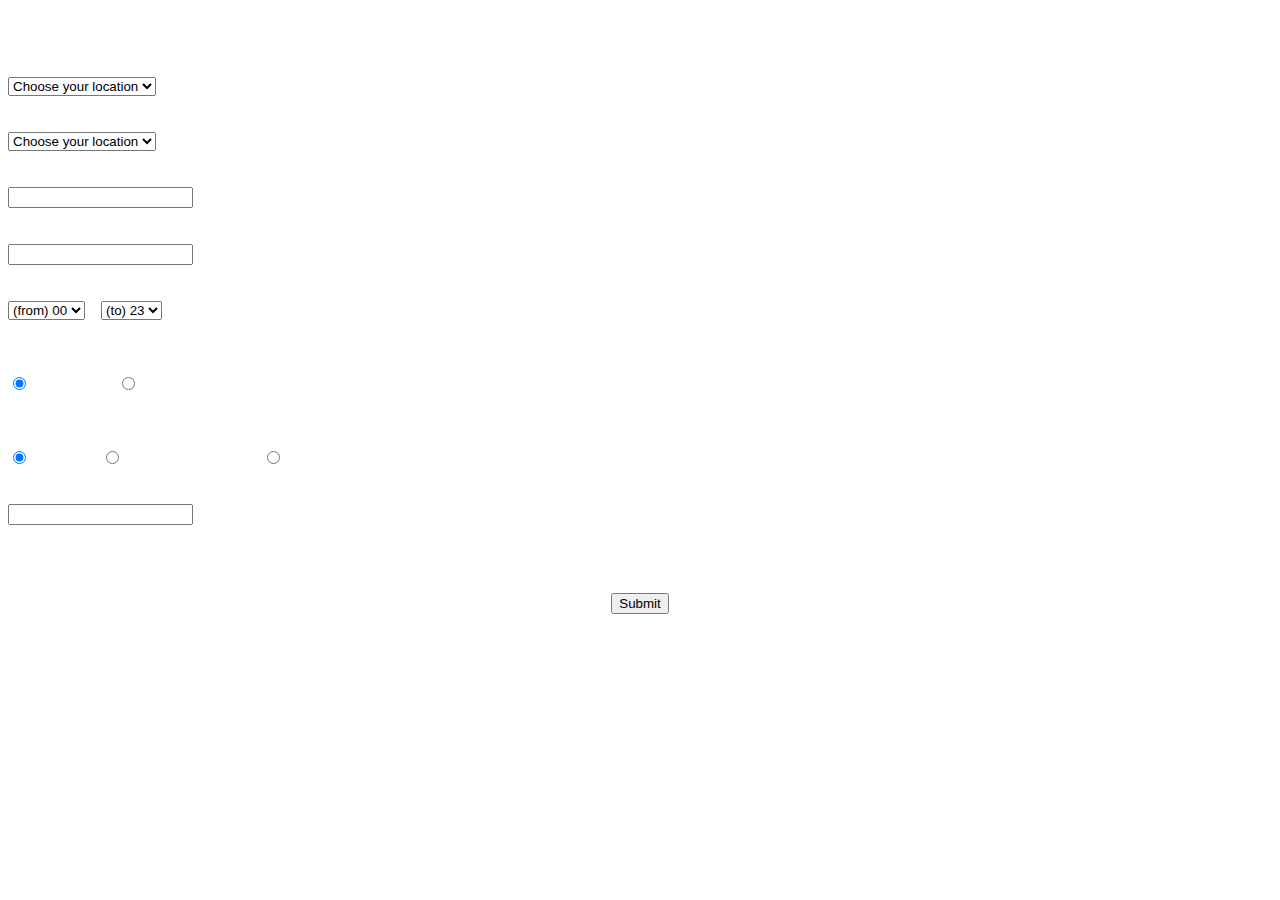
==== popup.html @ d4ecb9d2 "popup.html" ====
<!doctype html>

<html>
  <head>
  
    <title>Cheapest flight</title>
    <script src="popup.js"></script>
	<style type="text/css">
	body {
    min-width:200px;
	min-height:450px;
	}
	</style>
	<script src="jquery-1.12.0.min.js"></script>
	<link rel="stylesheet" type="text/css" href="styleset.css">
  </head>
  <body background="f1.jpg">
  <font color="white"><b>
 <div bgcolor="grey" style="border:thin">
 <h3><p align="center" id="myDIV">Get the cheapest flight!!</p><h3>
 </div>
 <p id="message" bgcolor="red"></p>
 
 <form name="reg" method="post">
 From: <br>
  <label>
 <select id="from">
<option value="" selected="selected">Choose your location</option>
["Delhi","Mumbai","Bengaluru","Chennai","Kolkata","Kochi","Ahmedabad","Hyderabad","Pune","Dabolim",
"Thiruvanthapuram","Lucknow","Jaipur","Guwahati","Kozikhode","Srinagar","Bhubneshwar","Vishakapatnam","Coimbatore","Indore",
"Mangaluru","Nagpur","Patna","Chandigarh","Tiruchilapalli","Varnasi","Raipur","Amritsar","Jammu","Bagdora",
"Vadodra","Agartala","Portblair","Madurai","Imphal","Ranchi","Udaipur","Dehradun","Bhopal","Leh",
"Rajkot","Vijaywada","Tirupati","Dibrugarh","Jodhpur","Aurangabad","Rajahmundry","Silchar","Jabalpur","Aizwal"
]

[
"DEL","BOM","BLR","MAA","CCU","COK","AMD","HYD","PNQ","GOI",
"TRV","LKO","JAI","GAU","CCJ","SXR","BBI","VTZ","CJB","IDR",
"IXE","NAG","PAT","IXC","TRZ","VNS","RPR","ATQ","IXJ","IXB",
"BDQ","IXA","IXZ","IXM","IMF","IXR","UDR","DED","BHO","IXL",
"RAJ","VJA","TIR","DIB","JDH","IXU","RJA","IXS","JLR","AJL"
]
 <option value="DEL">Delhi</option>
  <option value="BOM">Mumbai</option>
  <option value="BLR">Bengaluru</option>
   <option value="MAA">Chennai</option>
  <option value="CCU">Kolkata</option>
  <option value="COK">Kochi</option>
   <option value="AMD">Ahmedabad</option>
  <option value="HYD">Hyderabad</option>
  <option value="PNQ">Pune</option>
   <option value="GOI">Dabolim</option>
  <option value="TRV">Thiruvanthapuram</option>
  <option value="LKO">Lucknow</option>
  <option value="JAI">Jaipur</option>
  <option value="GAU">Guwahati</option>
  <option value="CCJ">Kozikhode</option>
   <option value="SXR">Srinagar</option>
  <option value="BBI">Bhubneshwar</option>
  <option value="VTZ">Vishakapatnam</option>
   <option value="CJB">Coimbatore</option>
  <option value="IDR">Indore</option>
  <option value="IXE">Mangaluru</option>
   <option value="NAG">Nagpur</option>
  <option value="PAT">Patna</option>
  <option value="IXC">Chandigarh</option>
  <option value="TRZ">Tiruchilapalli</option>
  <option value="VNS">Varnasi</option>
  <option value="RPR">Raipur</option>
   <option value="ATQ">Amritsar</option>
  <option value="IXJ">Jammu</option>
  <option value="IXB">Bagdora</option>
   <option value="BDQ">Vadodra</option>
  <option value="IXA">Agartala</option>
  <option value="IXZ">Portblair</option>
   <option value="IXM">Madurai</option>
  <option value="IMF">Imphal</option>
  <option value="IXR">Ranchi</option>
  <option value="UDR">Udaipur</option>
  <option value="DED">Dehradun</option>
  <option value="BHO">Bhopal</option>
   <option value="IXL">Leh</option>
  <option value="RAJ">Rajkot</option>
  <option value="VJA">Vijaywada</option>
   <option value="TIR">Tirupati</option>
  <option value="DIB">Dibrugarh</option>
  <option value="JDH">Jodhpur</option>
   <option value="IXU">Aurangabad</option>
  <option value="RJA">Rajahmundry</option>
  <option value="IXS">Silchar</option>
  <option value="JLR">Jabalpur</option>
  <option value="AJL">Aizwal</option>  
</select>
 </label>

<br><br>
 To:<br>
  <label>
 <select id="to">
<option value="" selected="selected">Choose your location</option>
 <option value="DEL">Delhi</option>
  <option value="BOM">Mumbai</option>
  <option value="BLR">Bengaluru</option>
   <option value="MAA">Chennai</option>
  <option value="CCU">Kolkata</option>
  <option value="COK">Kochi</option>
   <option value="AMD">Ahmedabad</option>
  <option value="HYD">Hyderabad</option>
  <option value="PNQ">Pune</option>
   <option value="GOI">Dabolim</option>
  <option value="TRV">Thiruvanthapuram</option>
  <option value="LKO">Lucknow</option>
  <option value="JAI">Jaipur</option>
  <option value="GAU">Guwahati</option>
  <option value="CCJ">Kozikhode</option>
   <option value="SXR">Srinagar</option>
  <option value="BBI">Bhubneshwar</option>
  <option value="VTZ">Vishakapatnam</option>
   <option value="CJB">Coimbatore</option>
  <option value="IDR">Indore</option>
  <option value="IXE">Mangaluru</option>
   <option value="NAG">Nagpur</option>
  <option value="PAT">Patna</option>
  <option value="IXC">Chandigarh</option>
  <option value="TRZ">Tiruchilapalli</option>
  <option value="VNS">Varnasi</option>
  <option value="RPR">Raipur</option>
   <option value="ATQ">Amritsar</option>
  <option value="IXJ">Jammu</option>
  <option value="IXB">Bagdora</option>
   <option value="BDQ">Vadodra</option>
  <option value="IXA">Agartala</option>
  <option value="IXZ">Portblair</option>
   <option value="IXM">Madurai</option>
  <option value="IMF">Imphal</option>
  <option value="IXR">Ranchi</option>
  <option value="UDR">Udaipur</option>
  <option value="DED">Dehradun</option>
  <option value="BHO">Bhopal</option>
   <option value="IXL">Leh</option>
  <option value="RAJ">Rajkot</option>
  <option value="VJA">Vijaywada</option>
   <option value="TIR">Tirupati</option>
  <option value="DIB">Dibrugarh</option>
  <option value="JDH">Jodhpur</option>
   <option value="IXU">Aurangabad</option>
  <option value="RJA">Rajahmundry</option>
  <option value="IXS">Silchar</option>
  <option value="JLR">Jabalpur</option>
  <option value="AJL">Aizwal</option>  
</select>
 </label>
 <br><br>
 Departure (dd/mm/yyyy): <br><input type="text" id="datePos1"><br><br>
 Arrival (dd/mm/yyyy): <br><input type="text" id="datePos2"><br><br>
 
 Preferable Time : 24-hour Format<br>
<select id="t1">
 <option value="00" selected>(from) 00</option>
 <option value="01" >01</option>
 <option value="02" >02</option>
 <option value="03" >03</option>
 <option value="04" >04</option>
 <option value="05" >05</option>
 <option value="06" >06</option>
 <option value="07" >07</option>
 <option value="08" >08</option>
 <option value="09" >09</option>
 <option value="10" >10</option>
  <option value="11" >11</option>
  <option value="12" >12</option>
 <option value="13" >13</option>
 <option value="14" >14</option>
 <option value="15" >15</option>
 <option value="16" >16</option>
 <option value="17" >17</option>
 <option value="18" >18</option>
 <option value="19" >19</option>
 <option value="20" >20</option>
 <option value="21" >21</option>
  <option value="22" >22</option>
    <option value="23" >23</option>
</select>
&nbsp;&nbsp;
<select id="t2">
<option value="00" >00</option>
 <option value="01" >01</option>
 <option value="02" >02</option>
 <option value="03" >03</option>
 <option value="04" >04</option>
 <option value="05" >05</option>
 <option value="06" >06</option>
 <option value="07" >07</option>
 <option value="08" >08</option>
 <option value="09" >09</option>
 <option value="10" >10</option>
  <option value="11" >11</option>
  <option value="12" >12</option>
 <option value="13" >13</option>
 <option value="14" >14</option>
 <option value="15" >15</option>
 <option value="16" >16</option>
 <option value="17" >17</option>
 <option value="18" >18</option>
 <option value="19" >19</option>
 <option value="20" >20</option>
 <option value="21" >21</option>
  <option value="22" >22</option>
    <option value="23" selected>(to) 23</option>
	</select><br><br>


 
 Type of flight : <br><br>
	<input type="radio" id="flightType1" name="flightType" value="roundTrip" checked>
	<label for="flightType1">Round Trip</label>
	<input type="radio" id="flightType2" name="flightType"value="oneWay">
	<label for="flightType2">One Way</label>

	<!--
 <input type="radio" name="flightType" id="flightType1" value="roundTrip"> Round Trip<br>
 <input type="radio" name="flightType" id="flightType2" value="oneWay"> One Way<br><br> -->
 
<br><br>
 Type of Class:<br><br>
	<input type="radio" id="flightClass1" name="flightClass" value="economy" checked>
	<label for="flightClass1">Economy</label>
	<input type="radio" id="flightClass2" name="flightClass"value="premiumEconomy">
	<label for="flightClass2">Premium Economy</label>
	<input type="radio" id="flightClass3" name="flightClass" value="business">
	<label for="flightClass3">Business</label>

 
 <!--
 <input type="radio" name="flightClass" id="flightClass1" value="economy"> Economy<br>
 <input type="radio" name="flightClass" id="flightClass2" value="premiumEconomy"> Premium Economy<br>
 <input type="radio" name="flightClass" id="flightClass3" value="business"> Business<br><br>-->
 
 <br><br>
 
 Number of Seats:<br>
 <input type="text" name="count" >
 
 <p id="errMsg" color="white"></p>
 <span></span> 
 <br><br>
  <p align="center">
 <input  type="submit" name="submit" id="go" value="Submit">
 </p>
 </form>
 
</b></font>
</body>
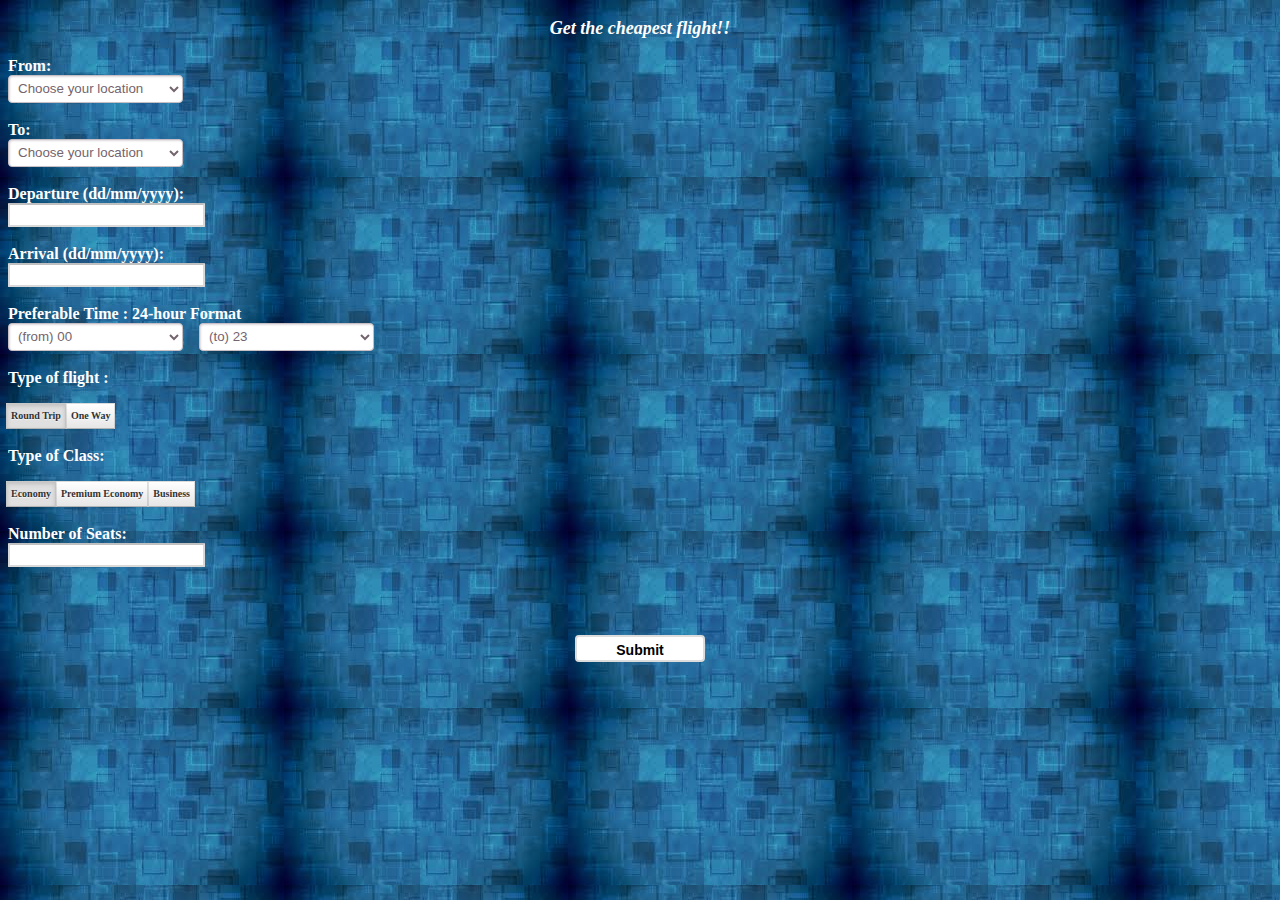
==== commit 1e5caecd: "Added files via upload" ====
--- a/popup.html
+++ b/popup.html
@@ -1,253 +1,253 @@
-<!doctype html>
-
-<html>
-  <head>
-  
-    <title>Cheapest flight</title>
-    <script src="popup.js"></script>
-	<style type="text/css">
-	body {
-    min-width:200px;
-	min-height:450px;
-	}
-	</style>
-	<script src="jquery-1.12.0.min.js"></script>
-	<link rel="stylesheet" type="text/css" href="styleset.css">
-  </head>
-  <body background="f1.jpg">
-  <font color="white"><b>
- <div bgcolor="grey" style="border:thin">
- <h3><p align="center" id="myDIV">Get the cheapest flight!!</p><h3>
- </div>
- <p id="message" bgcolor="red"></p>
- 
- <form name="reg" method="post">
- From: <br>
-  <label>
- <select id="from">
-<option value="" selected="selected">Choose your location</option>
-["Delhi","Mumbai","Bengaluru","Chennai","Kolkata","Kochi","Ahmedabad","Hyderabad","Pune","Dabolim",
-"Thiruvanthapuram","Lucknow","Jaipur","Guwahati","Kozikhode","Srinagar","Bhubneshwar","Vishakapatnam","Coimbatore","Indore",
-"Mangaluru","Nagpur","Patna","Chandigarh","Tiruchilapalli","Varnasi","Raipur","Amritsar","Jammu","Bagdora",
-"Vadodra","Agartala","Portblair","Madurai","Imphal","Ranchi","Udaipur","Dehradun","Bhopal","Leh",
-"Rajkot","Vijaywada","Tirupati","Dibrugarh","Jodhpur","Aurangabad","Rajahmundry","Silchar","Jabalpur","Aizwal"
-]
-
-[
-"DEL","BOM","BLR","MAA","CCU","COK","AMD","HYD","PNQ","GOI",
-"TRV","LKO","JAI","GAU","CCJ","SXR","BBI","VTZ","CJB","IDR",
-"IXE","NAG","PAT","IXC","TRZ","VNS","RPR","ATQ","IXJ","IXB",
-"BDQ","IXA","IXZ","IXM","IMF","IXR","UDR","DED","BHO","IXL",
-"RAJ","VJA","TIR","DIB","JDH","IXU","RJA","IXS","JLR","AJL"
-]
- <option value="DEL">Delhi</option>
-  <option value="BOM">Mumbai</option>
-  <option value="BLR">Bengaluru</option>
-   <option value="MAA">Chennai</option>
-  <option value="CCU">Kolkata</option>
-  <option value="COK">Kochi</option>
-   <option value="AMD">Ahmedabad</option>
-  <option value="HYD">Hyderabad</option>
-  <option value="PNQ">Pune</option>
-   <option value="GOI">Dabolim</option>
-  <option value="TRV">Thiruvanthapuram</option>
-  <option value="LKO">Lucknow</option>
-  <option value="JAI">Jaipur</option>
-  <option value="GAU">Guwahati</option>
-  <option value="CCJ">Kozikhode</option>
-   <option value="SXR">Srinagar</option>
-  <option value="BBI">Bhubneshwar</option>
-  <option value="VTZ">Vishakapatnam</option>
-   <option value="CJB">Coimbatore</option>
-  <option value="IDR">Indore</option>
-  <option value="IXE">Mangaluru</option>
-   <option value="NAG">Nagpur</option>
-  <option value="PAT">Patna</option>
-  <option value="IXC">Chandigarh</option>
-  <option value="TRZ">Tiruchilapalli</option>
-  <option value="VNS">Varnasi</option>
-  <option value="RPR">Raipur</option>
-   <option value="ATQ">Amritsar</option>
-  <option value="IXJ">Jammu</option>
-  <option value="IXB">Bagdora</option>
-   <option value="BDQ">Vadodra</option>
-  <option value="IXA">Agartala</option>
-  <option value="IXZ">Portblair</option>
-   <option value="IXM">Madurai</option>
-  <option value="IMF">Imphal</option>
-  <option value="IXR">Ranchi</option>
-  <option value="UDR">Udaipur</option>
-  <option value="DED">Dehradun</option>
-  <option value="BHO">Bhopal</option>
-   <option value="IXL">Leh</option>
-  <option value="RAJ">Rajkot</option>
-  <option value="VJA">Vijaywada</option>
-   <option value="TIR">Tirupati</option>
-  <option value="DIB">Dibrugarh</option>
-  <option value="JDH">Jodhpur</option>
-   <option value="IXU">Aurangabad</option>
-  <option value="RJA">Rajahmundry</option>
-  <option value="IXS">Silchar</option>
-  <option value="JLR">Jabalpur</option>
-  <option value="AJL">Aizwal</option>  
-</select>
- </label>
-
-<br><br>
- To:<br>
-  <label>
- <select id="to">
-<option value="" selected="selected">Choose your location</option>
- <option value="DEL">Delhi</option>
-  <option value="BOM">Mumbai</option>
-  <option value="BLR">Bengaluru</option>
-   <option value="MAA">Chennai</option>
-  <option value="CCU">Kolkata</option>
-  <option value="COK">Kochi</option>
-   <option value="AMD">Ahmedabad</option>
-  <option value="HYD">Hyderabad</option>
-  <option value="PNQ">Pune</option>
-   <option value="GOI">Dabolim</option>
-  <option value="TRV">Thiruvanthapuram</option>
-  <option value="LKO">Lucknow</option>
-  <option value="JAI">Jaipur</option>
-  <option value="GAU">Guwahati</option>
-  <option value="CCJ">Kozikhode</option>
-   <option value="SXR">Srinagar</option>
-  <option value="BBI">Bhubneshwar</option>
-  <option value="VTZ">Vishakapatnam</option>
-   <option value="CJB">Coimbatore</option>
-  <option value="IDR">Indore</option>
-  <option value="IXE">Mangaluru</option>
-   <option value="NAG">Nagpur</option>
-  <option value="PAT">Patna</option>
-  <option value="IXC">Chandigarh</option>
-  <option value="TRZ">Tiruchilapalli</option>
-  <option value="VNS">Varnasi</option>
-  <option value="RPR">Raipur</option>
-   <option value="ATQ">Amritsar</option>
-  <option value="IXJ">Jammu</option>
-  <option value="IXB">Bagdora</option>
-   <option value="BDQ">Vadodra</option>
-  <option value="IXA">Agartala</option>
-  <option value="IXZ">Portblair</option>
-   <option value="IXM">Madurai</option>
-  <option value="IMF">Imphal</option>
-  <option value="IXR">Ranchi</option>
-  <option value="UDR">Udaipur</option>
-  <option value="DED">Dehradun</option>
-  <option value="BHO">Bhopal</option>
-   <option value="IXL">Leh</option>
-  <option value="RAJ">Rajkot</option>
-  <option value="VJA">Vijaywada</option>
-   <option value="TIR">Tirupati</option>
-  <option value="DIB">Dibrugarh</option>
-  <option value="JDH">Jodhpur</option>
-   <option value="IXU">Aurangabad</option>
-  <option value="RJA">Rajahmundry</option>
-  <option value="IXS">Silchar</option>
-  <option value="JLR">Jabalpur</option>
-  <option value="AJL">Aizwal</option>  
-</select>
- </label>
- <br><br>
- Departure (dd/mm/yyyy): <br><input type="text" id="datePos1"><br><br>
- Arrival (dd/mm/yyyy): <br><input type="text" id="datePos2"><br><br>
- 
- Preferable Time : 24-hour Format<br>
-<select id="t1">
- <option value="00" selected>(from) 00</option>
- <option value="01" >01</option>
- <option value="02" >02</option>
- <option value="03" >03</option>
- <option value="04" >04</option>
- <option value="05" >05</option>
- <option value="06" >06</option>
- <option value="07" >07</option>
- <option value="08" >08</option>
- <option value="09" >09</option>
- <option value="10" >10</option>
-  <option value="11" >11</option>
-  <option value="12" >12</option>
- <option value="13" >13</option>
- <option value="14" >14</option>
- <option value="15" >15</option>
- <option value="16" >16</option>
- <option value="17" >17</option>
- <option value="18" >18</option>
- <option value="19" >19</option>
- <option value="20" >20</option>
- <option value="21" >21</option>
-  <option value="22" >22</option>
-    <option value="23" >23</option>
-</select>
-&nbsp;&nbsp;
-<select id="t2">
-<option value="00" >00</option>
- <option value="01" >01</option>
- <option value="02" >02</option>
- <option value="03" >03</option>
- <option value="04" >04</option>
- <option value="05" >05</option>
- <option value="06" >06</option>
- <option value="07" >07</option>
- <option value="08" >08</option>
- <option value="09" >09</option>
- <option value="10" >10</option>
-  <option value="11" >11</option>
-  <option value="12" >12</option>
- <option value="13" >13</option>
- <option value="14" >14</option>
- <option value="15" >15</option>
- <option value="16" >16</option>
- <option value="17" >17</option>
- <option value="18" >18</option>
- <option value="19" >19</option>
- <option value="20" >20</option>
- <option value="21" >21</option>
-  <option value="22" >22</option>
-    <option value="23" selected>(to) 23</option>
-	</select><br><br>
-
-
- 
- Type of flight : <br><br>
-	<input type="radio" id="flightType1" name="flightType" value="roundTrip" checked>
-	<label for="flightType1">Round Trip</label>
-	<input type="radio" id="flightType2" name="flightType"value="oneWay">
-	<label for="flightType2">One Way</label>
-
-	<!--
- <input type="radio" name="flightType" id="flightType1" value="roundTrip"> Round Trip<br>
- <input type="radio" name="flightType" id="flightType2" value="oneWay"> One Way<br><br> -->
- 
-<br><br>
- Type of Class:<br><br>
-	<input type="radio" id="flightClass1" name="flightClass" value="economy" checked>
-	<label for="flightClass1">Economy</label>
-	<input type="radio" id="flightClass2" name="flightClass"value="premiumEconomy">
-	<label for="flightClass2">Premium Economy</label>
-	<input type="radio" id="flightClass3" name="flightClass" value="business">
-	<label for="flightClass3">Business</label>
-
- 
- <!--
- <input type="radio" name="flightClass" id="flightClass1" value="economy"> Economy<br>
- <input type="radio" name="flightClass" id="flightClass2" value="premiumEconomy"> Premium Economy<br>
- <input type="radio" name="flightClass" id="flightClass3" value="business"> Business<br><br>-->
- 
- <br><br>
- 
- Number of Seats:<br>
- <input type="text" name="count" >
- 
- <p id="errMsg" color="white"></p>
- <span></span> 
- <br><br>
-  <p align="center">
- <input  type="submit" name="submit" id="go" value="Submit">
- </p>
- </form>
- 
-</b></font>
-</body>
+<!doctype html>
+
+<html>
+  <head>
+  
+    <title>Cheapest flight</title>
+    <script src="popup.js"></script>
+	<style type="text/css">
+	body {
+    min-width:200px;
+	min-height:450px;
+	}
+	</style>
+	<script src="jquery-1.12.0.min.js"></script>
+	<link rel="stylesheet" type="text/css" href="styleset.css">
+  </head>
+  <body background="f1.jpg">
+  <font color="white"><b>
+ <div bgcolor="grey" style="border:thin">
+ <h3><p align="center" id="myDIV">Get the cheapest flight!!</p><h3>
+ </div>
+ <p id="message" bgcolor="red"></p>
+ 
+ <form name="reg" method="post">
+ From: <br>
+  <label>
+ <select id="from">
+<option value="" selected="selected">Choose your location</option>
+["Delhi","Mumbai","Bengaluru","Chennai","Kolkata","Kochi","Ahmedabad","Hyderabad","Pune","Dabolim",
+"Thiruvanthapuram","Lucknow","Jaipur","Guwahati","Kozikhode","Srinagar","Bhubneshwar","Vishakapatnam","Coimbatore","Indore",
+"Mangaluru","Nagpur","Patna","Chandigarh","Tiruchilapalli","Varnasi","Raipur","Amritsar","Jammu","Bagdora",
+"Vadodra","Agartala","Portblair","Madurai","Imphal","Ranchi","Udaipur","Dehradun","Bhopal","Leh",
+"Rajkot","Vijaywada","Tirupati","Dibrugarh","Jodhpur","Aurangabad","Rajahmundry","Silchar","Jabalpur","Aizwal"
+]
+
+[
+"DEL","BOM","BLR","MAA","CCU","COK","AMD","HYD","PNQ","GOI",
+"TRV","LKO","JAI","GAU","CCJ","SXR","BBI","VTZ","CJB","IDR",
+"IXE","NAG","PAT","IXC","TRZ","VNS","RPR","ATQ","IXJ","IXB",
+"BDQ","IXA","IXZ","IXM","IMF","IXR","UDR","DED","BHO","IXL",
+"RAJ","VJA","TIR","DIB","JDH","IXU","RJA","IXS","JLR","AJL"
+]
+ <option value="DEL">Delhi</option>
+  <option value="BOM">Mumbai</option>
+  <option value="BLR">Bengaluru</option>
+   <option value="MAA">Chennai</option>
+  <option value="CCU">Kolkata</option>
+  <option value="COK">Kochi</option>
+   <option value="AMD">Ahmedabad</option>
+  <option value="HYD">Hyderabad</option>
+  <option value="PNQ">Pune</option>
+   <option value="GOI">Dabolim</option>
+  <option value="TRV">Thiruvanthapuram</option>
+  <option value="LKO">Lucknow</option>
+  <option value="JAI">Jaipur</option>
+  <option value="GAU">Guwahati</option>
+  <option value="CCJ">Kozikhode</option>
+   <option value="SXR">Srinagar</option>
+  <option value="BBI">Bhubneshwar</option>
+  <option value="VTZ">Vishakapatnam</option>
+   <option value="CJB">Coimbatore</option>
+  <option value="IDR">Indore</option>
+  <option value="IXE">Mangaluru</option>
+   <option value="NAG">Nagpur</option>
+  <option value="PAT">Patna</option>
+  <option value="IXC">Chandigarh</option>
+  <option value="TRZ">Tiruchilapalli</option>
+  <option value="VNS">Varnasi</option>
+  <option value="RPR">Raipur</option>
+   <option value="ATQ">Amritsar</option>
+  <option value="IXJ">Jammu</option>
+  <option value="IXB">Bagdora</option>
+   <option value="BDQ">Vadodra</option>
+  <option value="IXA">Agartala</option>
+  <option value="IXZ">Portblair</option>
+   <option value="IXM">Madurai</option>
+  <option value="IMF">Imphal</option>
+  <option value="IXR">Ranchi</option>
+  <option value="UDR">Udaipur</option>
+  <option value="DED">Dehradun</option>
+  <option value="BHO">Bhopal</option>
+   <option value="IXL">Leh</option>
+  <option value="RAJ">Rajkot</option>
+  <option value="VJA">Vijaywada</option>
+   <option value="TIR">Tirupati</option>
+  <option value="DIB">Dibrugarh</option>
+  <option value="JDH">Jodhpur</option>
+   <option value="IXU">Aurangabad</option>
+  <option value="RJA">Rajahmundry</option>
+  <option value="IXS">Silchar</option>
+  <option value="JLR">Jabalpur</option>
+  <option value="AJL">Aizwal</option>  
+</select>
+ </label>
+
+<br><br>
+ To:<br>
+  <label>
+ <select id="to">
+<option value="" selected="selected">Choose your location</option>
+ <option value="DEL">Delhi</option>
+  <option value="BOM">Mumbai</option>
+  <option value="BLR">Bengaluru</option>
+   <option value="MAA">Chennai</option>
+  <option value="CCU">Kolkata</option>
+  <option value="COK">Kochi</option>
+   <option value="AMD">Ahmedabad</option>
+  <option value="HYD">Hyderabad</option>
+  <option value="PNQ">Pune</option>
+   <option value="GOI">Dabolim</option>
+  <option value="TRV">Thiruvanthapuram</option>
+  <option value="LKO">Lucknow</option>
+  <option value="JAI">Jaipur</option>
+  <option value="GAU">Guwahati</option>
+  <option value="CCJ">Kozikhode</option>
+   <option value="SXR">Srinagar</option>
+  <option value="BBI">Bhubneshwar</option>
+  <option value="VTZ">Vishakapatnam</option>
+   <option value="CJB">Coimbatore</option>
+  <option value="IDR">Indore</option>
+  <option value="IXE">Mangaluru</option>
+   <option value="NAG">Nagpur</option>
+  <option value="PAT">Patna</option>
+  <option value="IXC">Chandigarh</option>
+  <option value="TRZ">Tiruchilapalli</option>
+  <option value="VNS">Varnasi</option>
+  <option value="RPR">Raipur</option>
+   <option value="ATQ">Amritsar</option>
+  <option value="IXJ">Jammu</option>
+  <option value="IXB">Bagdora</option>
+   <option value="BDQ">Vadodra</option>
+  <option value="IXA">Agartala</option>
+  <option value="IXZ">Portblair</option>
+   <option value="IXM">Madurai</option>
+  <option value="IMF">Imphal</option>
+  <option value="IXR">Ranchi</option>
+  <option value="UDR">Udaipur</option>
+  <option value="DED">Dehradun</option>
+  <option value="BHO">Bhopal</option>
+   <option value="IXL">Leh</option>
+  <option value="RAJ">Rajkot</option>
+  <option value="VJA">Vijaywada</option>
+   <option value="TIR">Tirupati</option>
+  <option value="DIB">Dibrugarh</option>
+  <option value="JDH">Jodhpur</option>
+   <option value="IXU">Aurangabad</option>
+  <option value="RJA">Rajahmundry</option>
+  <option value="IXS">Silchar</option>
+  <option value="JLR">Jabalpur</option>
+  <option value="AJL">Aizwal</option>  
+</select>
+ </label>
+ <br><br>
+ Departure (dd/mm/yyyy): <br><input type="text" id="datePos1"><br><br>
+ Arrival (dd/mm/yyyy): <br><input type="text" id="datePos2"><br><br>
+ 
+ Preferable Time : 24-hour Format<br>
+<select id="t1">
+ <option value="00" selected>(from) 00</option>
+ <option value="01" >01</option>
+ <option value="02" >02</option>
+ <option value="03" >03</option>
+ <option value="04" >04</option>
+ <option value="05" >05</option>
+ <option value="06" >06</option>
+ <option value="07" >07</option>
+ <option value="08" >08</option>
+ <option value="09" >09</option>
+ <option value="10" >10</option>
+  <option value="11" >11</option>
+  <option value="12" >12</option>
+ <option value="13" >13</option>
+ <option value="14" >14</option>
+ <option value="15" >15</option>
+ <option value="16" >16</option>
+ <option value="17" >17</option>
+ <option value="18" >18</option>
+ <option value="19" >19</option>
+ <option value="20" >20</option>
+ <option value="21" >21</option>
+  <option value="22" >22</option>
+    <option value="23" >23</option>
+</select>
+&nbsp;&nbsp;
+<select id="t2">
+<option value="00" >00</option>
+ <option value="01" >01</option>
+ <option value="02" >02</option>
+ <option value="03" >03</option>
+ <option value="04" >04</option>
+ <option value="05" >05</option>
+ <option value="06" >06</option>
+ <option value="07" >07</option>
+ <option value="08" >08</option>
+ <option value="09" >09</option>
+ <option value="10" >10</option>
+  <option value="11" >11</option>
+  <option value="12" >12</option>
+ <option value="13" >13</option>
+ <option value="14" >14</option>
+ <option value="15" >15</option>
+ <option value="16" >16</option>
+ <option value="17" >17</option>
+ <option value="18" >18</option>
+ <option value="19" >19</option>
+ <option value="20" >20</option>
+ <option value="21" >21</option>
+  <option value="22" >22</option>
+    <option value="23" selected>(to) 23</option>
+	</select><br><br>
+
+
+ 
+ Type of flight : <br><br>
+	<input type="radio" id="flightType1" name="flightType" value="roundTrip" checked>
+	<label for="flightType1">Round Trip</label>
+	<input type="radio" id="flightType2" name="flightType"value="oneWay">
+	<label for="flightType2">One Way</label>
+
+	<!--
+ <input type="radio" name="flightType" id="flightType1" value="roundTrip"> Round Trip<br>
+ <input type="radio" name="flightType" id="flightType2" value="oneWay"> One Way<br><br> -->
+ 
+<br><br>
+ Type of Class:<br><br>
+	<input type="radio" id="flightClass1" name="flightClass" value="economy" checked>
+	<label for="flightClass1">Economy</label>
+	<input type="radio" id="flightClass2" name="flightClass"value="premiumEconomy">
+	<label for="flightClass2">Premium Economy</label>
+	<input type="radio" id="flightClass3" name="flightClass" value="business">
+	<label for="flightClass3">Business</label>
+
+ 
+ <!--
+ <input type="radio" name="flightClass" id="flightClass1" value="economy"> Economy<br>
+ <input type="radio" name="flightClass" id="flightClass2" value="premiumEconomy"> Premium Economy<br>
+ <input type="radio" name="flightClass" id="flightClass3" value="business"> Business<br><br>-->
+ 
+ <br><br>
+ 
+ Number of Seats:<br>
+ <input type="text" name="count" >
+ 
+ <p id="errMsg" color="white"></p>
+ <span></span> 
+ <br><br>
+  <p align="center">
+ <input  type="submit" name="submit" id="go" value="Submit">
+ </p>
+ </form>
+ 
+</b></font>
+</body>
--- a/styleset.css
+++ b/styleset.css
@@ -0,0 +1,142 @@
+
+
+h3
+{
+font: italic bold 18px Georgia, serif;
+}
+
+th
+{
+color : #ffffff;
+border: 2px solid #ffffff;
+background-color: #000000;
+padding : 0.2px;
+}
+td
+{
+border: 1px solid #ffffff;
+padding : 0.2px;
+}
+
+tr
+{
+		background-color: #f2f2f2;
+	border: 2px solid #ffffff;
+	color : #000000;
+	padding : 0.2px;
+}
+
+input[type=radio] {
+    display:none;
+}
+ 
+input[type=radio] + label {
+    display:inline-block;
+    margin:-2px;
+    padding: 2px 4px;
+    margin-bottom: 0;
+    font-size: 10px;
+    line-height: 20px;
+    color: #333;
+    text-align: center;
+    text-shadow: 0 1px 1px rgba(255,255,255,0.75);
+    vertical-align: middle;
+    cursor: pointer;
+    background-color: #f5f5f5;
+    background-image: -moz-linear-gradient(top,#fff,#e6e6e6);
+    background-image: -webkit-gradient(linear,0 0,0 100%,from(#fff),to(#e6e6e6));
+    background-image: -webkit-linear-gradient(top,#fff,#e6e6e6);
+    background-image: -o-linear-gradient(top,#fff,#e6e6e6);
+    background-image: linear-gradient(to bottom,#fff,#e6e6e6);
+    background-repeat: repeat-x;
+    border: 1px solid #ccc;
+    border-color: #e6e6e6 #e6e6e6 #bfbfbf;
+    border-color: rgba(0,0,0,0.1) rgba(0,0,0,0.1) rgba(0,0,0,0.25);
+    border-bottom-color: #b3b3b3;
+    filter: progid:DXImageTransform.Microsoft.gradient(startColorstr='#ffffffff',endColorstr='#ffe6e6e6',GradientType=0);
+    filter: progid:DXImageTransform.Microsoft.gradient(enabled=false);
+    -webkit-box-shadow: inset 0 1px 0 rgba(255,255,255,0.2),0 1px 2px rgba(0,0,0,0.05);
+    -moz-box-shadow: inset 0 1px 0 rgba(255,255,255,0.2),0 1px 2px rgba(0,0,0,0.05);
+    box-shadow: inset 0 1px 0 rgba(255,255,255,0.2),0 1px 2px rgba(0,0,0,0.05);
+}
+ 
+input[type=radio]:checked + label {
+       background-image: none;
+    outline: 0;
+    -webkit-box-shadow: inset 0 2px 4px rgba(0,0,0,0.15),0 1px 2px rgba(0,0,0,0.05);
+    -moz-box-shadow: inset 0 2px 4px rgba(0,0,0,0.15),0 1px 2px rgba(0,0,0,0.05);
+    box-shadow: inset 0 2px 4px rgba(0,0,0,0.15),0 1px 2px rgba(0,0,0,0.05);
+        background-color:#e0e0e0;
+}
+
+
+
+select {
+    display: inline-block;
+    padding: 4px 3px 5px 5px;
+    width: 175px;
+    outline: none;
+    color: #74646e;
+    border: 1px solid #C8BFC4;
+    border-radius: 4px;
+    box-shadow: inset 1px 1px 2px #ddd8dc;
+    background-color: #fff;        
+}
+
+.notIE label:after {
+    content: '';
+    width: 23px;
+    height: 23px;
+    position: absolute;
+    display: inline-block;
+    top: 4px;
+    right: 4px;
+    background: url(http://www.stackoverflow.com/favicon.ico) no-repeat right center white;
+    pointer-events: none;
+}
+
+
+input[type="text"] {
+	display: inline-block;
+	height: 20px;
+	margin: 0px;
+	padding: 0px 8px;
+	background: none repeat scroll 0% 0% rgb(255, 255, 255);
+	border-right: 1px solid rgb(217, 217, 217);
+	border-width: 2px;
+	border-style: solid;
+	border-color: rgb(192, 192, 192) rgb(217, 217, 217) rgb(217, 217, 217);
+	-moz-border-top-colors: none;
+	-moz-border-right-colors: none;
+	-moz-border-bottom-colors: none;
+	-moz-border-left-colors: none;
+	border-image: none;
+	-moz-box-sizing: border-box;
+	border-radius: 1px 1px 1px 1px;
+}
+
+input[type="submit"] {
+	display: inline-block;
+	min-width: 130px;
+	text-align: center;
+	color: #fff;
+	font-size: 14px;
+	color: #000000;
+	font-weight: bold;
+	height: 27px;
+	padding: 0px 8px;
+	line-height: 27px;
+	border-radius: 4px 4px 4px 4px;
+	transition: all 0.218s ease 0s;
+	border: 2px solid rgb(220, 220, 220);
+	background-color: #ffffff;
+	-moz-user-select: none;
+	cursor: default;
+}
+
+
+input[type="text"]:focus {
+	outline: medium none;
+	border: 1px solid rgb(77, 144, 254);
+	box-shadow: 0px 1px 2px rgba(0, 0, 0, 0.3) inset;
+}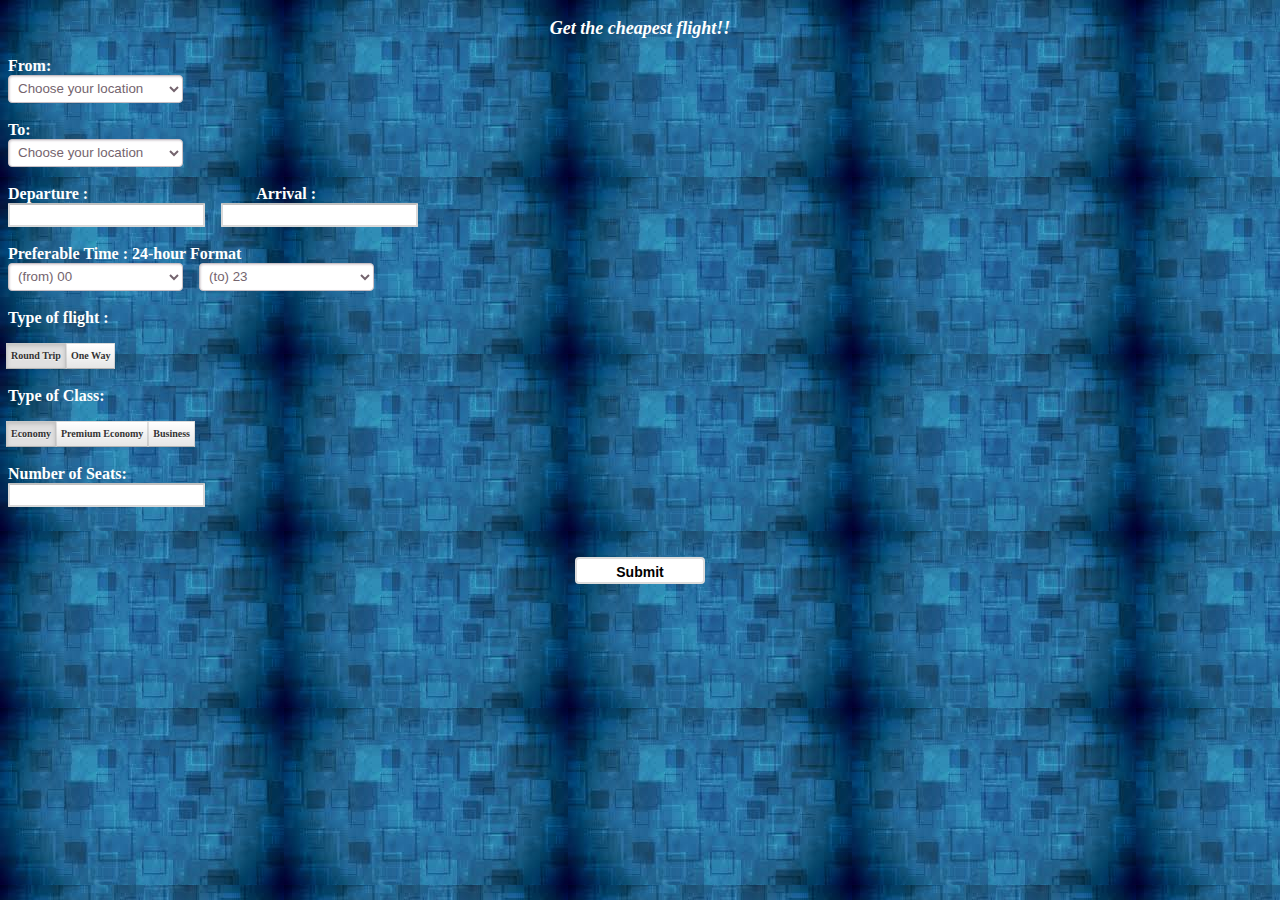
==== commit bb349769: "Added files via upload" ====
--- a/popup.html
+++ b/popup.html
@@ -5,14 +5,12 @@
   
     <title>Cheapest flight</title>
     <script src="popup.js"></script>
-	<style type="text/css">
-	body {
-    min-width:200px;
-	min-height:450px;
-	}
-	</style>
-	<script src="jquery-1.12.0.min.js"></script>
 	<link rel="stylesheet" type="text/css" href="styleset.css">
+	
+	<script src="jquery/external/jquery/jquery.js"></script>
+	<script src="jquery/jquery-ui.js"></script>
+	<link href="jquery/jquery-ui.css" rel="stylesheet">
+	
   </head>
   <body background="f1.jpg">
   <font color="white"><b>
@@ -151,8 +149,8 @@
 </select>
  </label>
  <br><br>
- Departure (dd/mm/yyyy): <br><input type="text" id="datePos1"><br><br>
- Arrival (dd/mm/yyyy): <br><input type="text" id="datePos2"><br><br>
+ Departure :  &nbsp;&nbsp;&nbsp;&nbsp;&nbsp;&nbsp;&nbsp;&nbsp;&nbsp;&nbsp;&nbsp;&nbsp;&nbsp;&nbsp;&nbsp;&nbsp;&nbsp;&nbsp;&nbsp;&nbsp;&nbsp;&nbsp;&nbsp;&nbsp;&nbsp;&nbsp;&nbsp;&nbsp;&nbsp;&nbsp;&nbsp;&nbsp;&nbsp;&nbsp;&nbsp;&nbsp;&nbsp;&nbsp;&nbsp;&nbsp;&nbsp;Arrival : 
+<br><input type="text" id="datePos1"> &nbsp;&nbsp;&nbsp;<input type="text" id="datePos2"><br><br>
  
  Preferable Time : 24-hour Format<br>
 <select id="t1">
@@ -243,7 +241,7 @@
  
  <p id="errMsg" color="white"></p>
  <span></span> 
- <br><br>
+<br>
   <p align="center">
  <input  type="submit" name="submit" id="go" value="Submit">
  </p>
--- a/styleset.css
+++ b/styleset.css
@@ -1,4 +1,7 @@
-
+body {
+    min-width:400px;
+	min-height:435px;
+	}
 
 h3
 {
